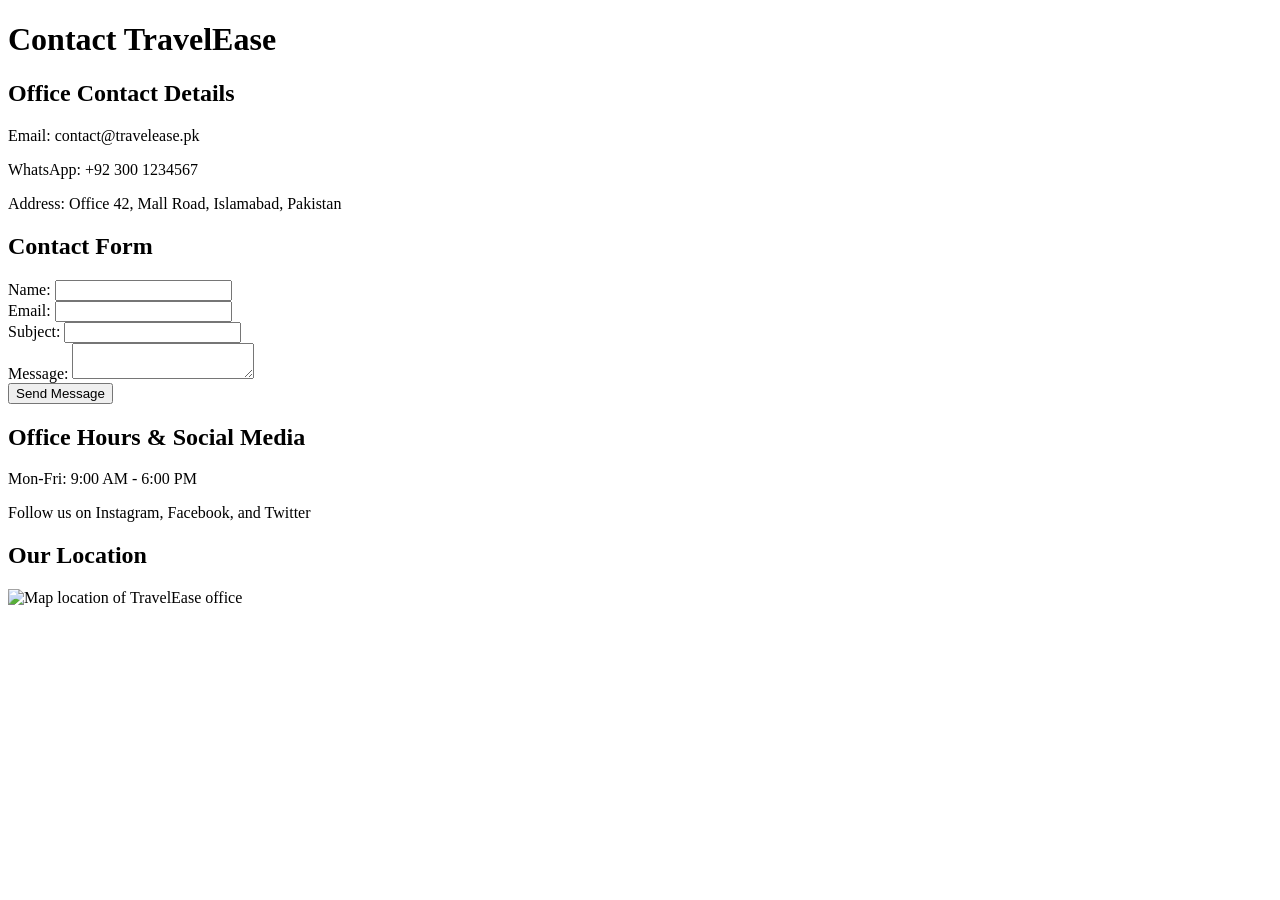
==== src/contact.html @ 93c1314e "add Contact Page with contact details, form, office hours and map" ====
<!DOCTYPE html>
<html>
<head>
  <meta charset="utf-8">
  <title>Contact Us - TravelEase</title>
</head>
<body>
  <h1>Contact TravelEase</h1>

  <section>
    <h2>Office Contact Details</h2>
    <p>Email: contact@travelease.pk</p>
    <p>WhatsApp: +92 300 1234567</p>
    <p>Address: Office 42, Mall Road, Islamabad, Pakistan</p>
  </section>

  <section>
    <h2>Contact Form</h2>
    <form onsubmit="return validateForm()">
      <label for="name">Name:</label>
      <input type="text" id="name" required><br>

      <label for="email">Email:</label>
      <input type="email" id="email" required><br>

      <label for="subject">Subject:</label>
      <input type="text" id="subject" required><br>

      <label for="message">Message:</label>
      <textarea id="message" required></textarea><br>

      <button type="submit">Send Message</button>
    </form>
  </section>

  <section>
    <h2>Office Hours & Social Media</h2>
    <p>Mon-Fri: 9:00 AM - 6:00 PM</p>
    <p>Follow us on Instagram, Facebook, and Twitter</p>
  </section>

  <section>
    <h2>Our Location</h2>
    <img src="map-placeholder.jpg" alt="Map location of TravelEase office">
  </section>

  <script>
    function validateForm() {
      var name = document.getElementById("name").value;
      var email = document.getElementById("email").value;
      var subject = document.getElementById("subject").value;
      var message = document.getElementById("message").value;

      if (!name || !email || !subject || !message) {
        alert("Please fill all fields.");
        return false;
      }
      return true;
    }
  </script>
</body>
</html>
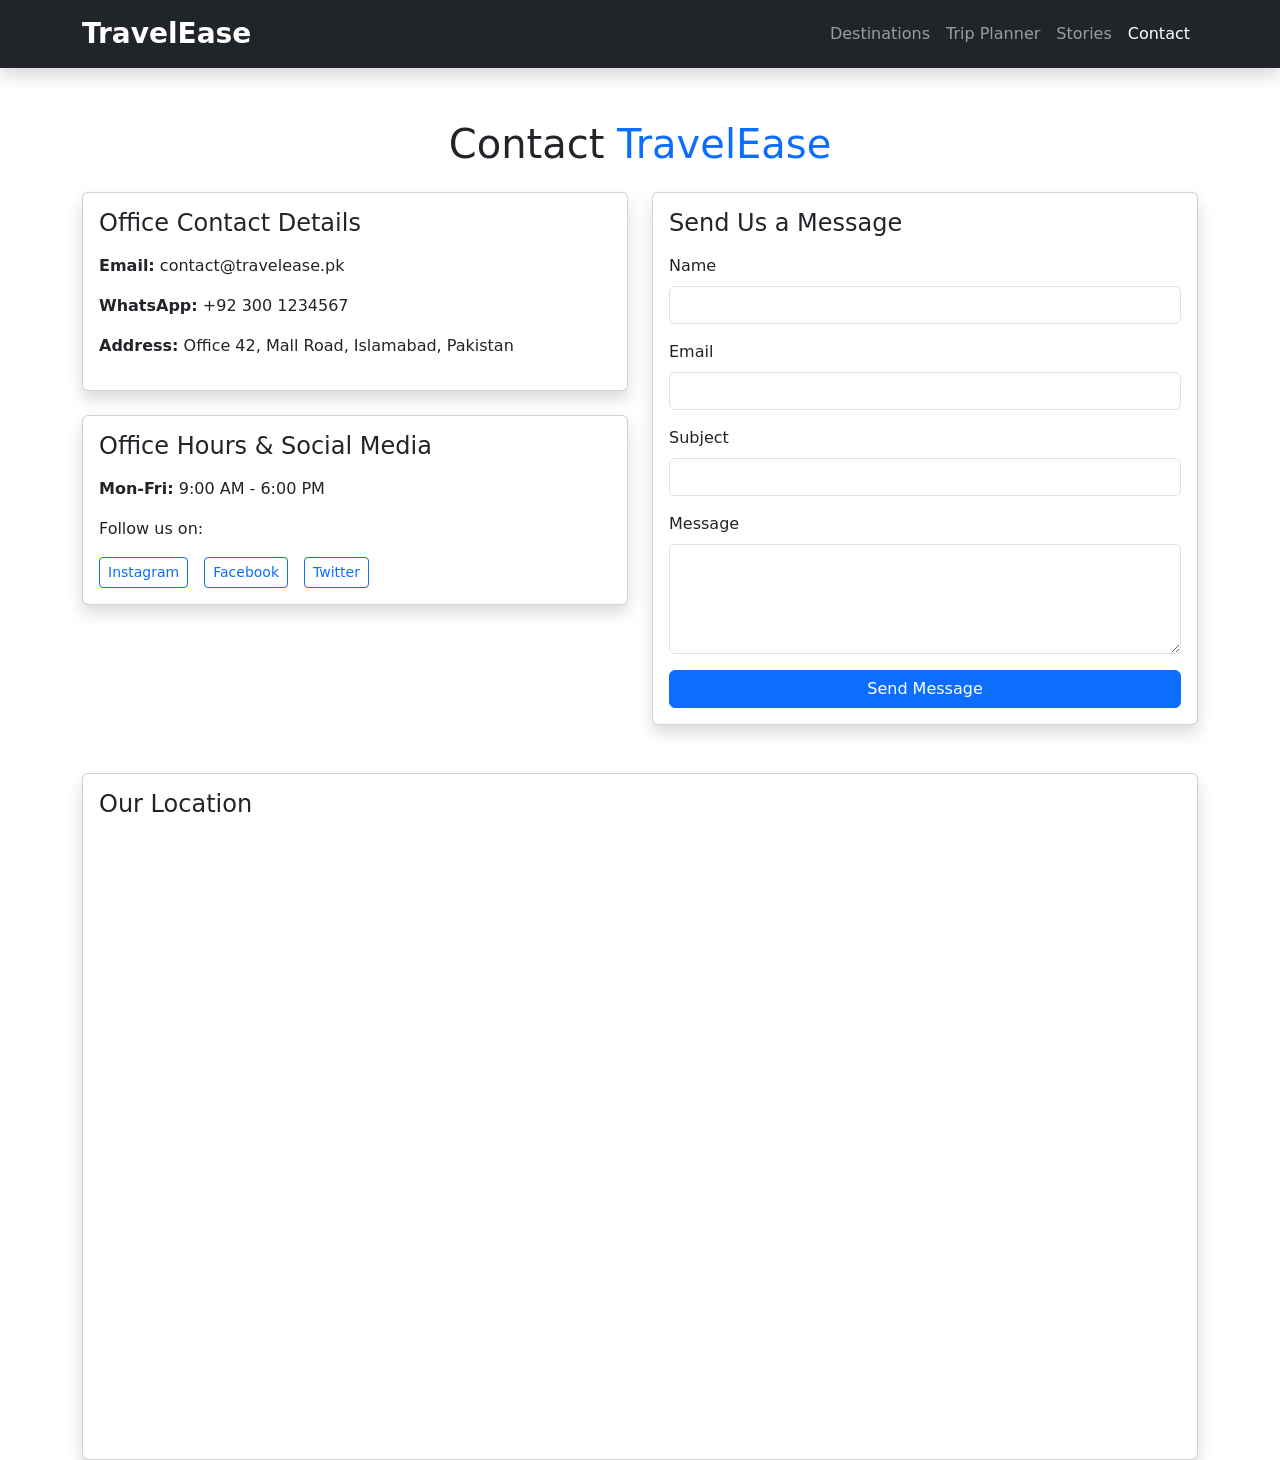
==== commit 8d5cc97d: "Fix Styling issue" ====
--- a/src/contact.html
+++ b/src/contact.html
@@ -1,62 +1,125 @@
 <!DOCTYPE html>
-<html>
+<html lang="en">
 <head>
   <meta charset="utf-8">
   <title>Contact Us - TravelEase</title>
+  <link href="https://cdn.jsdelivr.net/npm/bootstrap@5.3.0/dist/css/bootstrap.min.css" rel="stylesheet">
 </head>
 <body>
-  <h1>Contact TravelEase</h1>
 
-  <section>
-    <h2>Office Contact Details</h2>
-    <p>Email: contact@travelease.pk</p>
-    <p>WhatsApp: +92 300 1234567</p>
-    <p>Address: Office 42, Mall Road, Islamabad, Pakistan</p>
-  </section>
+<!-- Navbar -->
+<nav class="navbar navbar-expand-lg navbar-dark bg-dark shadow fixed-top">
+  <div class="container">
+    <a class="navbar-brand fw-bold fs-3" href="index.html">TravelEase</a>
+    <button class="navbar-toggler" type="button" data-bs-toggle="collapse" data-bs-target="#navMenu">
+      <span class="navbar-toggler-icon"></span>
+    </button>
+    <div class="collapse navbar-collapse" id="navMenu">
+      <ul class="navbar-nav ms-auto">
+        <li class="nav-item"><a class="nav-link" href="destination-page.html">Destinations</a></li>
+        <li class="nav-item"><a class="nav-link" href="trip-planner.html">Trip Planner</a></li>
+        <li class="nav-item"><a class="nav-link" href="travel-stories.html">Stories</a></li>
+        <li class="nav-item"><a class="nav-link active" href="contact.html">Contact</a></li>
+      </ul>
+    </div>
+  </div>
+</nav>
 
-  <section>
-    <h2>Contact Form</h2>
-    <form onsubmit="return validateForm()">
-      <label for="name">Name:</label>
-      <input type="text" id="name" required><br>
+<!-- Main Content -->
+<div class="container mt-5 pt-5">
+  
+  <h1 class="text-center my-4">Contact <span class="text-primary">TravelEase</span></h1>
+  
+  <div class="row g-4">
+    
+    <!-- Contact Details -->
+    <div class="col-md-6">
+      <div class="card shadow">
+        <div class="card-body">
+          <h2 class="h4 mb-3">Office Contact Details</h2>
+          <p><strong>Email:</strong> contact@travelease.pk</p>
+          <p><strong>WhatsApp:</strong> +92 300 1234567</p>
+          <p><strong>Address:</strong> Office 42, Mall Road, Islamabad, Pakistan</p>
+        </div>
+      </div>
 
-      <label for="email">Email:</label>
-      <input type="email" id="email" required><br>
+      <div class="card shadow mt-4">
+        <div class="card-body">
+          <h2 class="h4 mb-3">Office Hours & Social Media</h2>
+          <p><strong>Mon-Fri:</strong> 9:00 AM - 6:00 PM</p>
+          <p>Follow us on:</p>
+          <div class="d-flex gap-3">
+            <a href="#" class="btn btn-outline-primary btn-sm">Instagram</a>
+            <a href="#" class="btn btn-outline-primary btn-sm">Facebook</a>
+            <a href="#" class="btn btn-outline-primary btn-sm">Twitter</a>
+          </div>
+        </div>
+      </div>
+    </div>
 
-      <label for="subject">Subject:</label>
-      <input type="text" id="subject" required><br>
+    <!-- Contact Form -->
+    <div class="col-md-6">
+      <div class="card shadow">
+        <div class="card-body">
+          <h2 class="h4 mb-3">Send Us a Message</h2>
+          <form onsubmit="return validateForm()">
+            <div class="mb-3">
+              <label for="name" class="form-label">Name</label>
+              <input type="text" id="name" class="form-control" required>
+            </div>
 
-      <label for="message">Message:</label>
-      <textarea id="message" required></textarea><br>
+            <div class="mb-3">
+              <label for="email" class="form-label">Email</label>
+              <input type="email" id="email" class="form-control" required>
+            </div>
 
-      <button type="submit">Send Message</button>
-    </form>
-  </section>
+            <div class="mb-3">
+              <label for="subject" class="form-label">Subject</label>
+              <input type="text" id="subject" class="form-control" required>
+            </div>
 
-  <section>
-    <h2>Office Hours & Social Media</h2>
-    <p>Mon-Fri: 9:00 AM - 6:00 PM</p>
-    <p>Follow us on Instagram, Facebook, and Twitter</p>
-  </section>
+            <div class="mb-3">
+              <label for="message" class="form-label">Message</label>
+              <textarea id="message" rows="4" class="form-control" required></textarea>
+            </div>
 
-  <section>
-    <h2>Our Location</h2>
-    <img src="map-placeholder.jpg" alt="Map location of TravelEase office">
-  </section>
+            <button type="submit" class="btn btn-primary w-100">Send Message</button>
+          </form>
+        </div>
+      </div>
+    </div>
 
-  <script>
-    function validateForm() {
-      var name = document.getElementById("name").value;
-      var email = document.getElementById("email").value;
-      var subject = document.getElementById("subject").value;
-      var message = document.getElementById("message").value;
+  </div>
 
-      if (!name || !email || !subject || !message) {
-        alert("Please fill all fields.");
-        return false;
-      }
-      return true;
+  <!-- Map Section -->
+   <div class="card shadow mt-5">
+    <div class="card-body">
+      <h2 class="h4 mb-3">Our Location</h2>
+      <div class="ratio ratio-16x9">
+        <iframe 
+          src="https://www.google.com/maps/embed?pb=!1m18!1m12!1m3!1d3311.0710242328253!2d73.04786511521077!3d33.68442068070951!2m3!1f0!2f0!3f0!3m2!1i1024!2i768!4f13.1!3m3!1m2!1s0x38dfc123456789ab%3A0x123456789abcdef!2sMall%20Road%2C%20Islamabad%2C%20Pakistan!5e0!3m2!1sen!2s!4v1688586205236!5m2!1sen!2s" 
+          allowfullscreen="" loading="lazy" referrerpolicy="no-referrer-when-downgrade">
+        </iframe>
+      </div>
+    </div>
+  </div>
+</div>
+
+<script>
+  function validateForm() {
+    var name = document.getElementById("name").value.trim();
+    var email = document.getElementById("email").value.trim();
+    var subject = document.getElementById("subject").value.trim();
+    var message = document.getElementById("message").value.trim();
+
+    if (!name || !email || !subject || !message) {
+      alert("Please fill all fields.");
+      return false;
     }
-  </script>
+    return true;
+  }
+</script>
+
+<script src="https://cdn.jsdelivr.net/npm/bootstrap@5.3.0/dist/js/bootstrap.bundle.min.js"></script>
 </body>
 </html>
